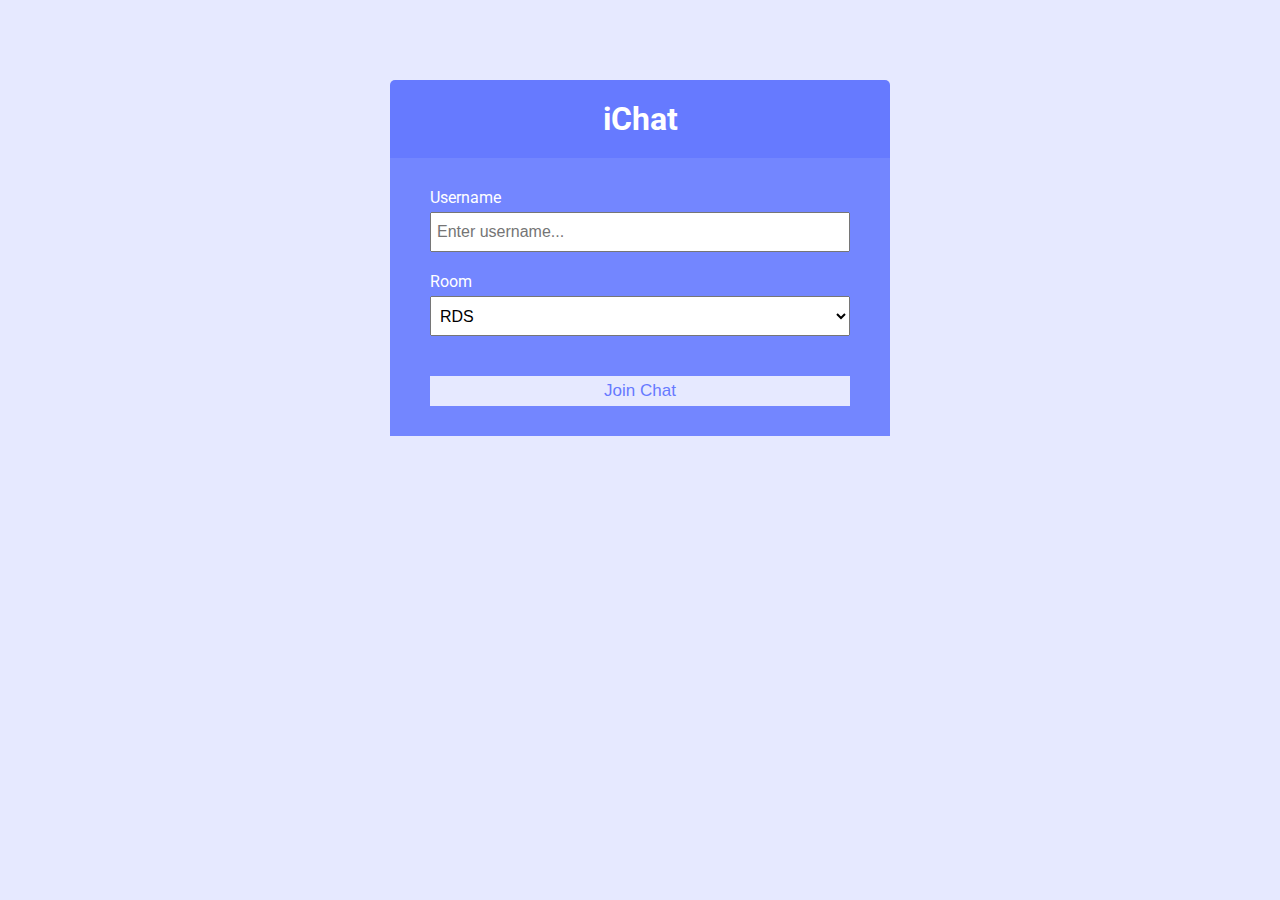
==== public/index.html @ ccbb284b "Chat web" ====
<!DOCTYPE html>
<html lang="en">
	<head>
		<meta charset="UTF-8" />
		<meta name="viewport" content="width=device-width, initial-scale=1.0" />
		<meta http-equiv="X-UA-Compatible" content="ie=edge" />
		<link
			rel="stylesheet"
			href="https://cdnjs.cloudflare.com/ajax/libs/font-awesome/5.12.1/css/all.min.css"
			integrity="sha256-mmgLkCYLUQbXn0B1SRqzHar6dCnv9oZFPEC1g1cwlkk="
			crossorigin="anonymous"
		/>
		<link rel="stylesheet" href="css/style.css" />
		<title>iCord</title>
	</head>
	<body>
		<div class="join-container">
			<header class="join-header">
				<h1><i class="fas fa-smile"></i>iChat</h1>
			</header>
			<main class="join-main">
				<form action="chat.html">
					<div class="form-control">
						<label for="username">Username</label>
						<input
							type="text"
							name="username"
							id="username"
							placeholder="Enter username..."
							required
						/>
					</div>
					<div class="form-control">
						<label for="room">Room</label>
						<select name="room" id="room">
							<option value="RDS">RDS</option>
							<option value="Python">Python</option>
							<option value="PHP">PHP</option>
							<option value="Love-Bird">Love-Bird</option>
							<option value="BGMI">BGMI</option>
							<option value="Thrash_Talk">Thrash_Talk"</option>
						</select>
					</div>
					<button type="submit" class="btn">Join Chat</button>
				</form>
			</main>
		</div>
	</body>
</html>
---- public/css/style.css ----
@import url('https://fonts.googleapis.com/css?family=Roboto&display=swap');

:root {
	--dark-color-a: #667aff;
	--dark-color-b: #7386ff;
	--light-color: #e6e9ff;
	--success-color: #5cb85c;
	--error-color: #d9534f;
}

* {
	box-sizing: border-box;
	margin: 0;
	padding: 0;
}

body {
	font-family: 'Roboto', sans-serif;
	font-size: 16px;
	background: var(--light-color);
	margin: 20px;
}

ul {
	list-style: none;
}

a {
	text-decoration: none;
}

.btn {
	cursor: pointer;
	padding: 5px 15px;
	background: var(--light-color);
	color: var(--dark-color-a);
	border: 0;
	font-size: 17px;
}

/* Chat Page */

.chat-container {
	max-width: 1100px;
	background: #fff;
	margin: 30px auto;
	overflow: hidden;
}

.chat-header {
	background: var(--dark-color-a);
	color: #fff;
	border-top-left-radius: 5px;
	border-top-right-radius: 5px;
	padding: 15px;
	display: flex;
	align-items: center;
	justify-content: space-between;
}

.chat-main {
	display: grid;
	grid-template-columns: 1fr 3fr;
}

.chat-sidebar {
	background: var(--dark-color-b);
	color: #fff;
	padding: 20px 20px 60px;
	overflow-y: scroll;
}

.chat-sidebar h2 {
	font-size: 20px;
	background: rgba(0, 0, 0, 0.1);
	padding: 10px;
	margin-bottom: 20px;
}

.chat-sidebar h3 {
	margin-bottom: 15px;
}

.chat-sidebar ul li {
	padding: 10px 0;
}

.chat-messages {
	padding: 30px;
	max-height: 500px;
	overflow-y: scroll;
}

.chat-messages .message {
	padding: 10px;
	margin-bottom: 15px;
	background-color: var(--light-color);
	border-radius: 5px;
	overflow-wrap: break-word;
}

.chat-messages .message .meta {
	font-size: 15px;
	font-weight: bold;
	color: var(--dark-color-b);
	opacity: 0.7;
	margin-bottom: 7px;
}

.chat-messages .message .meta span {
	color: #777;
}

.chat-form-container {
	padding: 20px 30px;
	background-color: var(--dark-color-a);
}

.chat-form-container form {
	display: flex;
}

.chat-form-container input[type='text'] {
	font-size: 16px;
	padding: 5px;
	height: 40px;
	flex: 1;
}

/* Join Page */
.join-container {
	max-width: 500px;
	margin: 80px auto;
	color: #fff;
}

.join-header {
	text-align: center;
	padding: 20px;
	background: var(--dark-color-a);
	border-top-left-radius: 5px;
	border-top-right-radius: 5px;
}

.join-main {
	padding: 30px 40px;
	background: var(--dark-color-b);
}

.join-main p {
	margin-bottom: 20px;
}

.join-main .form-control {
	margin-bottom: 20px;
}

.join-main label {
	display: block;
	margin-bottom: 5px;
}

.join-main input[type='text'] {
	font-size: 16px;
	padding: 5px;
	height: 40px;
	width: 100%;
}

.join-main select {
	font-size: 16px;
	padding: 5px;
	height: 40px;
	width: 100%;
}

.join-main .btn {
	margin-top: 20px;
	width: 100%;
}

@media (max-width: 700px) {
	.chat-main {
		display: block;
	}

	.chat-sidebar {
		display: none;
	}
}
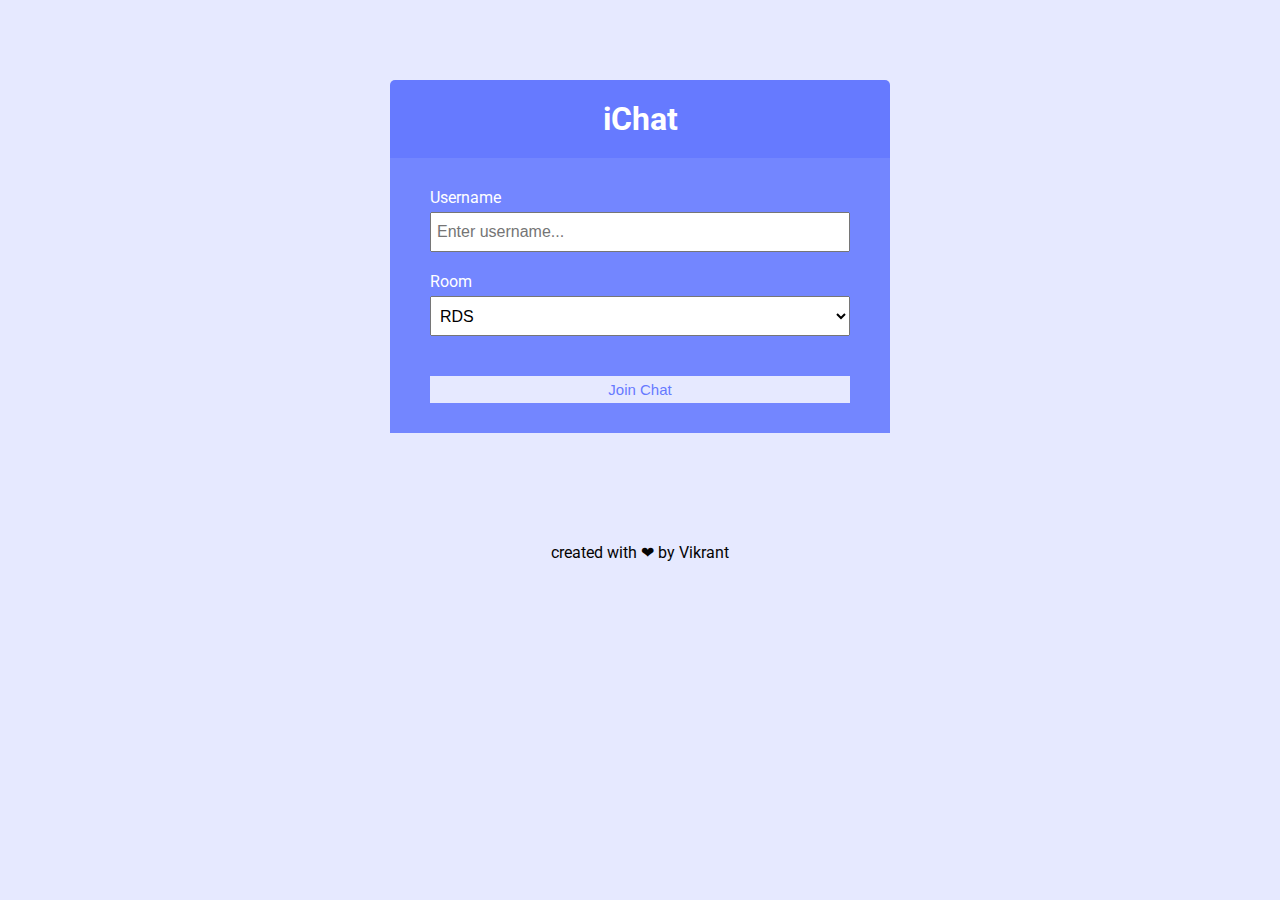
==== commit dd65073a: "footer" ====
--- a/public/index.html
+++ b/public/index.html
@@ -45,5 +45,10 @@
 				</form>
 			</main>
 		</div>
+		<footer>
+			<p>
+				created with ❤ by Vikrant 
+			</p>
+		</footer>
 	</body>
 </html>
--- a/public/css/style.css
+++ b/public/css/style.css
@@ -35,7 +35,7 @@
 	background: var(--light-color);
 	color: var(--dark-color-a);
 	border: 0;
-	font-size: 17px;
+	font-size: 15px;
 }
 
 /* Chat Page */
@@ -178,13 +178,25 @@
 	margin-top: 20px;
 	width: 100%;
 }
-
+footer {
+	width: 100%;
+	/* height: 5rem; 
+background-color: black;  */
+	margin-top: auto;
+  }
+  
+  footer p {
+	margin: 0;
+	text-align: center;
+	line-height: 5rem;
+	color: rgb(5, 4, 4);
+  }
 @media (max-width: 700px) {
 	.chat-main {
 		display: block;
 	}
 
-	.chat-sidebar {
+	/* .chat-sidebar {
 		display: none;
-	}
-}
+	} */
+}
